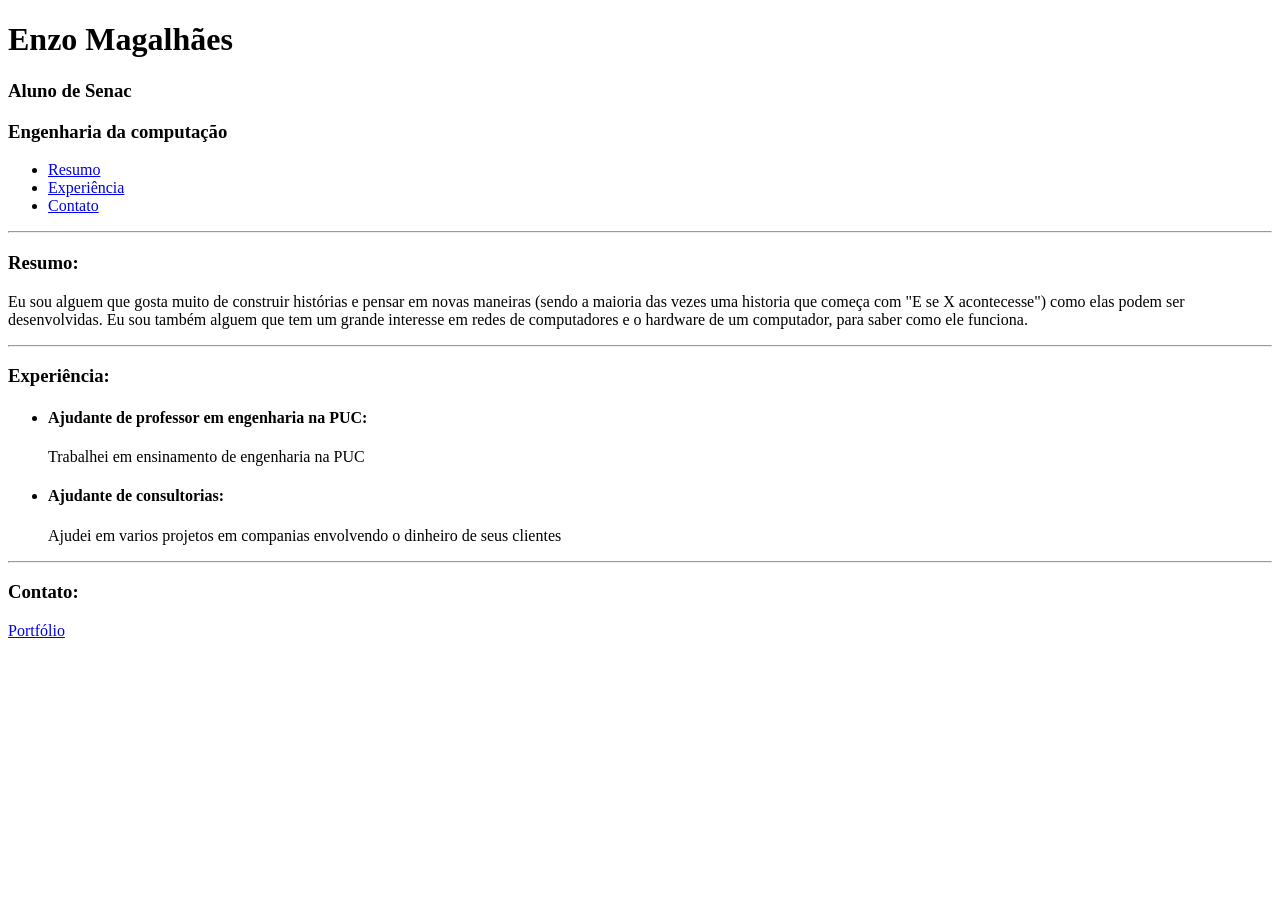
==== Exercicio1.html @ f09630dd "commit" ====
<!DOCTYPE html>
<html lang="pt-br">
<head>
    <meta charset="UTF-8">
    <meta name="viewport" content="width=device-width, initial-scale=1.0">
    <title>Currículo on-line</title>
</head>
<body>
    <header>
        <h1>Enzo Magalhães</h1>
        <h3>Aluno de Senac</h3>
        <h3>Engenharia da computação</h3>
    </header>
    <nav>
        <ul>
            <li><a href="#resumo">Resumo</a></li>
            <li><a href="#experiência">Experiência</a></li>
            <li><a href="#contato">Contato</a></li>
        </ul>
    </nav>
<hr>

<main>
    <section id="resumo">
        <h3>Resumo:</h3>
        <p>
            Eu sou alguem que gosta muito de construir histórias e pensar em novas maneiras (sendo a maioria das vezes uma historia que começa com "E se X acontecesse") como elas podem ser desenvolvidas. Eu sou também alguem que tem um grande interesse em redes de computadores e o hardware de um computador, para saber como ele funciona.
        </p>
    </section>
<hr>
    <section id="experiência">
        <h3>Experiência:</h3>
        <ul>
            <li><h4>Ajudante de professor em engenharia na PUC:</h4></li>
            <p>
                Trabalhei em ensinamento de engenharia na PUC
            </p>
            <li><h4>Ajudante de consultorias:</h4></li>
            <p>
                Ajudei em varios projetos em companias envolvendo o dinheiro de seus clientes
            </p>
        </ul>
    </section>
<hr>
    <section id="contato">
        <h3>Contato:</h3>
        <a href="https://www.google.com" target="_blank">Portfólio</a>
    </section>
</main>
</body>
</html>
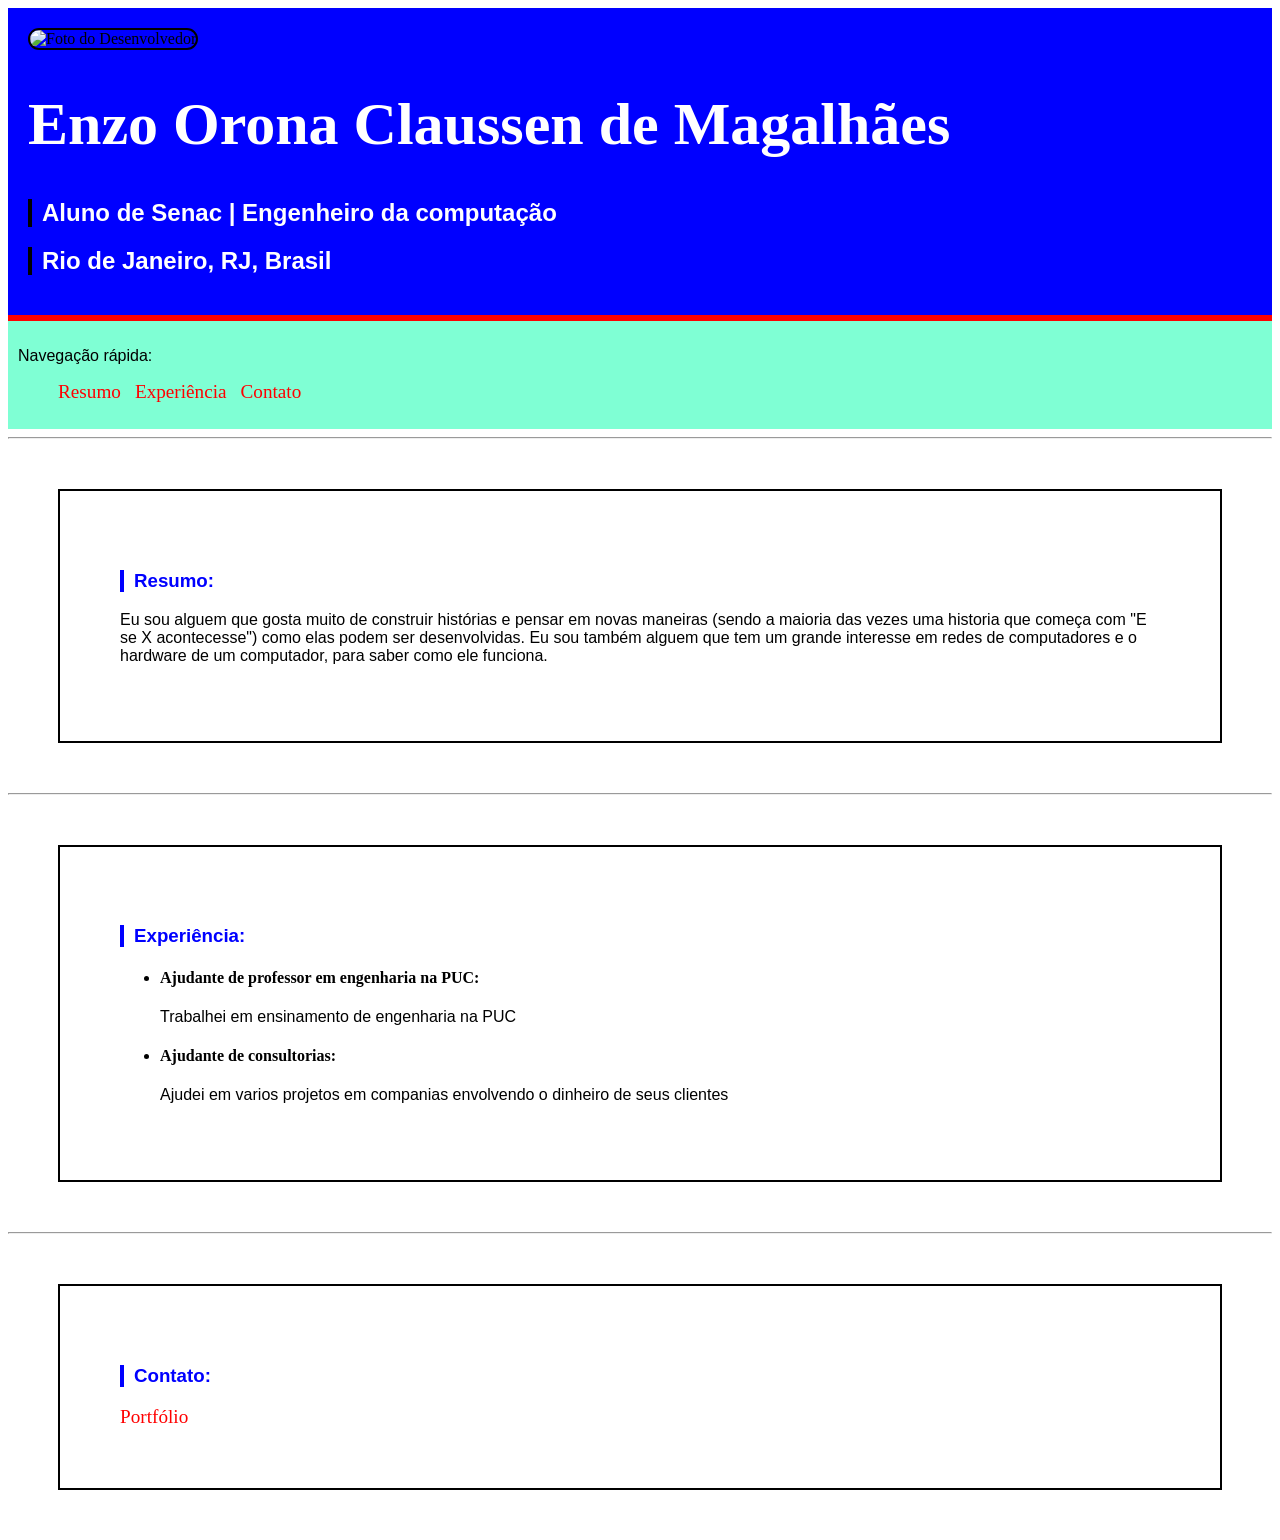
==== commit 658e8665: "Add files via upload" ====
--- a/Exercicio1.html
+++ b/Exercicio1.html
@@ -3,15 +3,24 @@
 <head>
     <meta charset="UTF-8">
     <meta name="viewport" content="width=device-width, initial-scale=1.0">
+    
+    <link rel="stylesheet" href="css/style.css">
+    
     <title>Currículo on-line</title>
+
 </head>
 <body>
     <header>
-        <h1>Enzo Magalhães</h1>
-        <h3>Aluno de Senac</h3>
-        <h3>Engenharia da computação</h3>
+        <img src="https://placehold.co/200" alt="Foto do Desenvolvedor">
+        <h1>Enzo Orona Claussen de Magalhães</h1>
+        <h2>Aluno de Senac | Engenheiro da computação</h2>
+        <h2>Rio de Janeiro, RJ, Brasil</h2>
     </header>
+
     <nav>
+        <p>
+            Navegação rápida:
+        </p>
         <ul>
             <li><a href="#resumo">Resumo</a></li>
             <li><a href="#experiência">Experiência</a></li>
--- a/css/style.css
+++ b/css/style.css
@@ -0,0 +1,72 @@
+h1 {
+    color: white;
+    font-size: 60px;
+}
+
+h2 {
+    color: white;
+    font-family: Arial, Helvetica, sans-serif;
+    border-left: 4px solid black;
+    padding-left: 10px;
+}
+
+h3 {
+    color: blue;
+    font-family: Arial, Helvetica, sans-serif;
+    border-left: 4px solid blue;
+    padding-left: 10px;
+}
+
+p {
+    font-family: Arial, Helvetica, sans-serif;
+}
+
+img {
+    border-radius: 200px;
+    border: 2px solid black;
+
+}
+
+section {
+    border: 2px solid black;
+    margin: 50px;
+    padding: 60px;
+/*     margin-top: 100px;
+    padding-bottom: 100px; */
+}
+
+nav {
+    background-color: aquamarine;
+    padding: 10px;
+}
+
+nav li {
+    list-style-type: none;
+    margin: 0;
+    padding: 0;
+}
+
+nav li {
+    display: inline-block;
+    margin-right: 10px;
+}
+
+header {
+    background-color: blue;
+    padding: 20px;
+    border-bottom: 6px solid red;
+}
+
+a {
+    text-decoration: none;
+    color: #FF0000;
+    font-size: larger;
+
+    &:hover{
+        color: #000000;
+    }
+}
+
+/* a:hover {
+    color: #000000;
+} */
